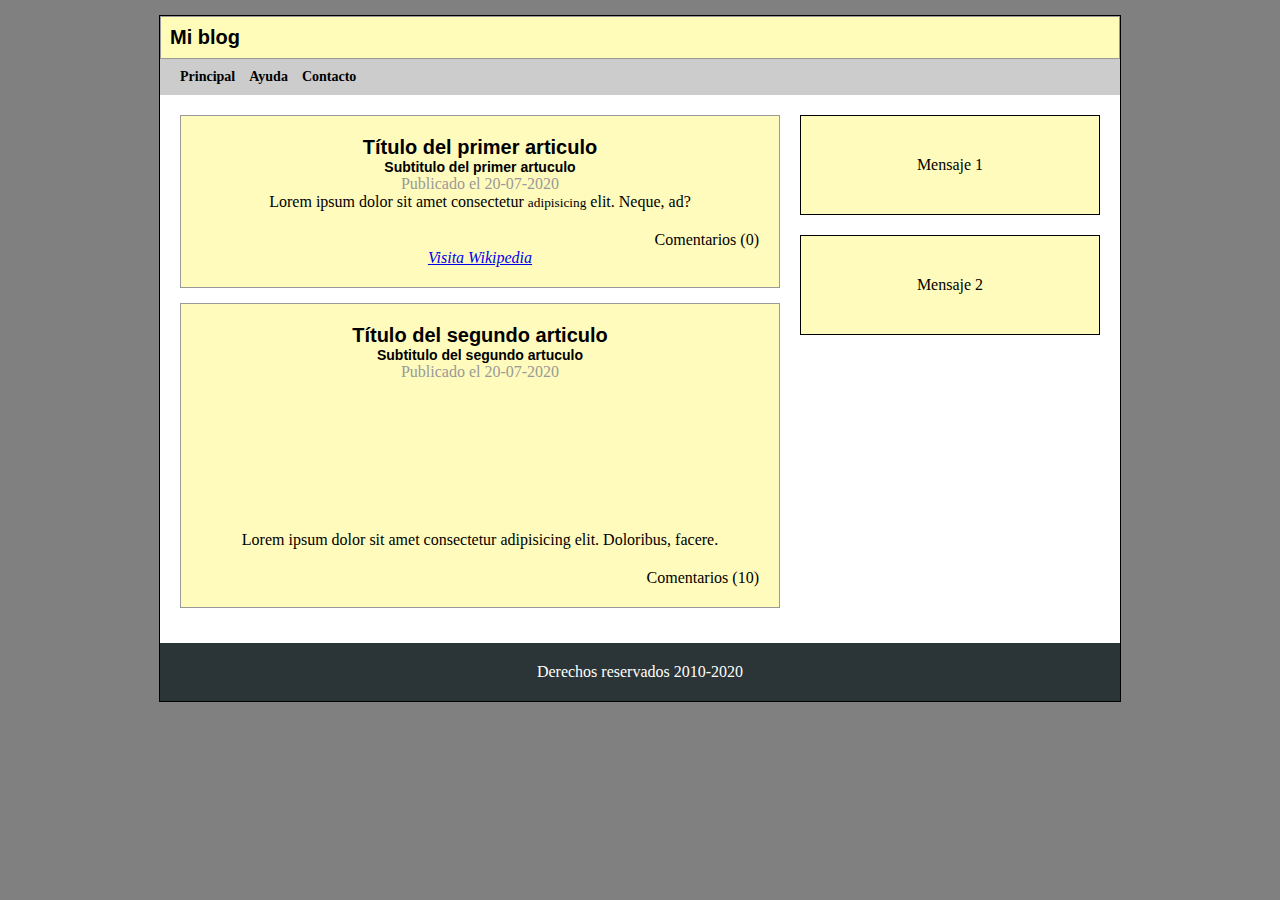
==== index.html @ 238e7e9d "primera commit" ====
<!DOCTYPE html>
<html lang="es">

    <head>
        <meta charset="utf-8" />
        <title>Titulo</title>
        <meta name="Descripción" content="Esta es mi primera página web" />
        <meta name="author" content="AmadoCab" />
        <meta name="keywords" content="Yoquesequeponeraqui" />
        <link rel="stylesheet" href="estilos.css">
    </head>

    <body>

        <div class="agrupar">

            <header class="header">
                <h1>Mi blog</h1>
            </header>
            
            <nav class="menu">
                <ul>
                    <li>Principal</li>
                    <li>Ayuda</li>
                    <li>Contacto</li>
                </ul>
            </nav>
    
            <section class="seccion">
                <article>
                    <hgroup>
                        <h1>Título del primer articulo</h1>
                        <h2>Subtitulo del primer artuculo</h2>
                    </hgroup>
                    <time datetime="20-07-2020">Publicado el 20-07-2020</time>
                    <p>Lorem ipsum dolor sit amet consectetur <small>adipisicing</small> elit. Neque, ad?</p>
                    <footer>
                        <p>Comentarios (0)</p>
                    </footer>
                    <address>
                        <a href="https://es.wikipedia.org/wiki/Wikipedia:Portada">Visita Wikipedia</a>
                    </address>
                </article>
    
                <article>
                    <hgroup>
                        <h1>Título del segundo articulo</h1>
                        <h2>Subtitulo del segundo artuculo</h2>
                    </hgroup>
                    <time datetime="20-07-2020">Publicado el 20-07-2020</time>
                    <img src="/Users/Macbook/Desktop/profile.jpg" alt=""/>
                    <p>Lorem ipsum dolor sit amet consectetur adipisicing elit. Doloribus, facere.</p>
                    <footer>
                        <p>Comentarios (10)</p>
                    </footer>
                </article>
            </section>
    
            <aside class="columna">
                <blockquote cite="http://faztweb.com">
                    Mensaje 1
                </blockquote>
    
                <blockquote cite="https://es.wikipedia.org/wiki/Wikipedia:Portada">
                    Mensaje 2
                </blockquote>
            </aside>
    
            <footer class="pie">
                Derechos reservados 2010-2020
            </footer>

        </div>

    </body>

</html>
---- estilos.css ----
*{
    margin: 0;
    padding: 0;
}

h1 {
    font-size: 20px;
    font-family: sans-serif;
    font-weight: bold;
}

h2 {
    font: bold 14px sans-serif;
}

header, section, footer, aside, nav, article, hgroup {
    display: block;
}

body {
    text-align: center;
    background: gray;
}

.agrupar {
    border: 1px solid black;
    width: 960px;
    margin: 15px auto;
    background: white;
}

.header {
    background: #fffbb9;
    border: 1px solid #999999;
    padding: 9px;
}

.header h1 {
    text-align: left;
}

.menu {
    background: #cccccc;
    padding: 5px 15px;
    text-align: left;
}

.menu li {
    list-style: none;
    padding: 5px;
    font: bold 14px verdana;
    display: inline-block;
}

.seccion {
    margin: 20px;
    width: 600px;
    float: left;
}

article {
    background: #fffbbc;
    border: 1px solid #999999;
    padding: 20px;
    margin-bottom: 15px;
}

time {
    color: #999;
}

article footer {
    text-align: right;
    margin-top: 20px;
}

.columna {
    margin: 20px 0px;
    width: 300px;
    float: left;
}

.columna blockquote {
    border: 1px solid black;
    padding: 40px;
    background: #fffbbc;
    margin-bottom: 20px;
}

.pie {
    clear: both;
    padding: 20px;
    background: #2b3436;
    color: white;
}

img {
    height: 150px;
    display: block;
    margin: auto;
}
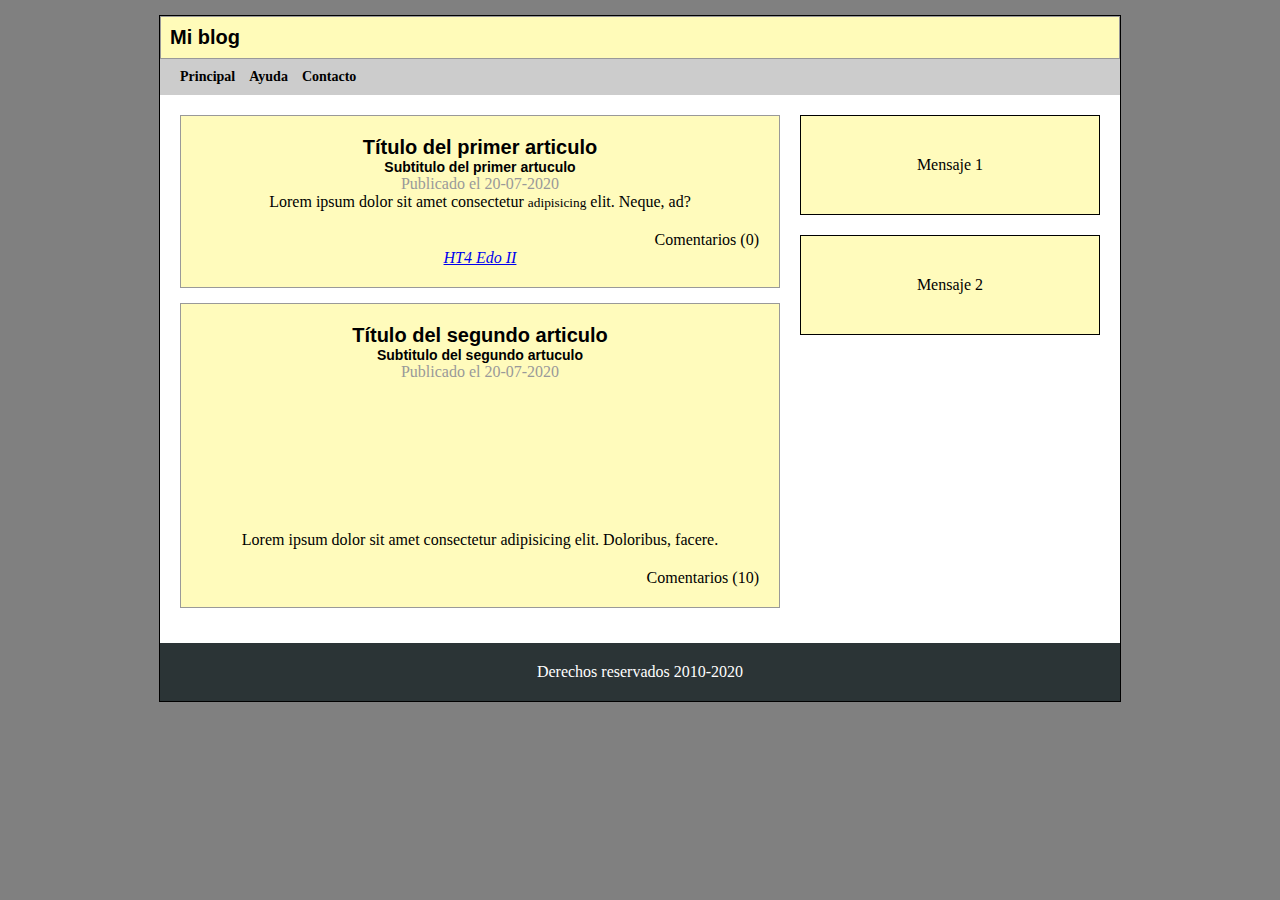
==== commit af28d9c3: "api overleaf" ====
--- a/index.html
+++ b/index.html
@@ -38,7 +38,7 @@
                         <p>Comentarios (0)</p>
                     </footer>
                     <address>
-                        <a href="https://es.wikipedia.org/wiki/Wikipedia:Portada">Visita Wikipedia</a>
+                        <a href="https://www.overleaf.com/docs?snip_uri=https://amadocab.github.io/Intentopages/HT4_EDO2.tex">HT4 Edo II</a>
                     </address>
                 </article>
     
@@ -74,4 +74,4 @@
 
     </body>
 
-</html>+</html>
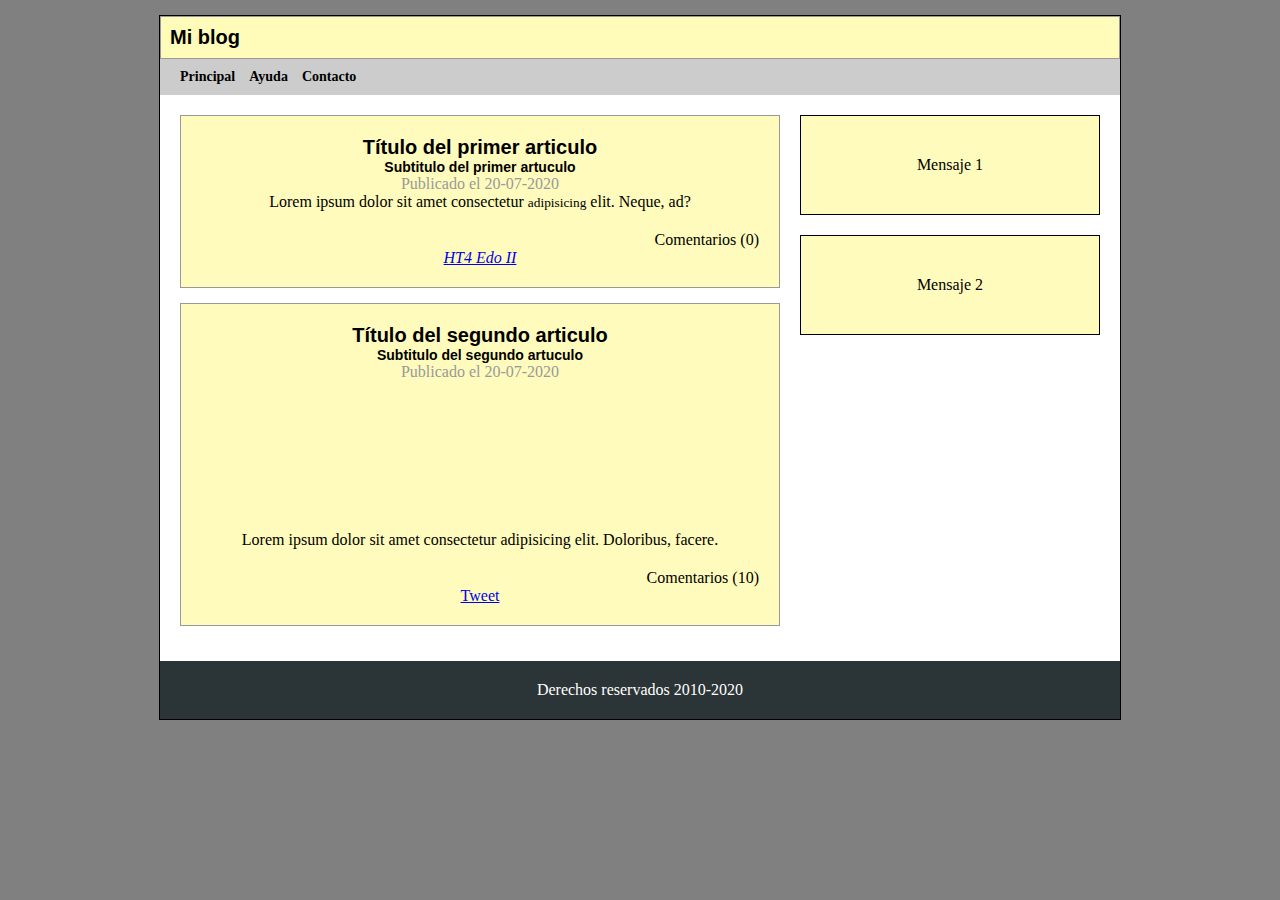
==== commit f5f46803: "que pereza poner nombre" ====
--- a/index.html
+++ b/index.html
@@ -53,6 +53,7 @@
                     <footer>
                         <p>Comentarios (10)</p>
                     </footer>
+                    <a href="https://twitter.com/share?ref_src=twsrc%5Etfw" class="twitter-share-button" data-text="Hello World" data-hashtags="ASCIIArtPM1" data-show-count="false">Tweet</a><script async src="https://platform.twitter.com/widgets.js" charset="utf-8"></script>
                 </article>
             </section>
     
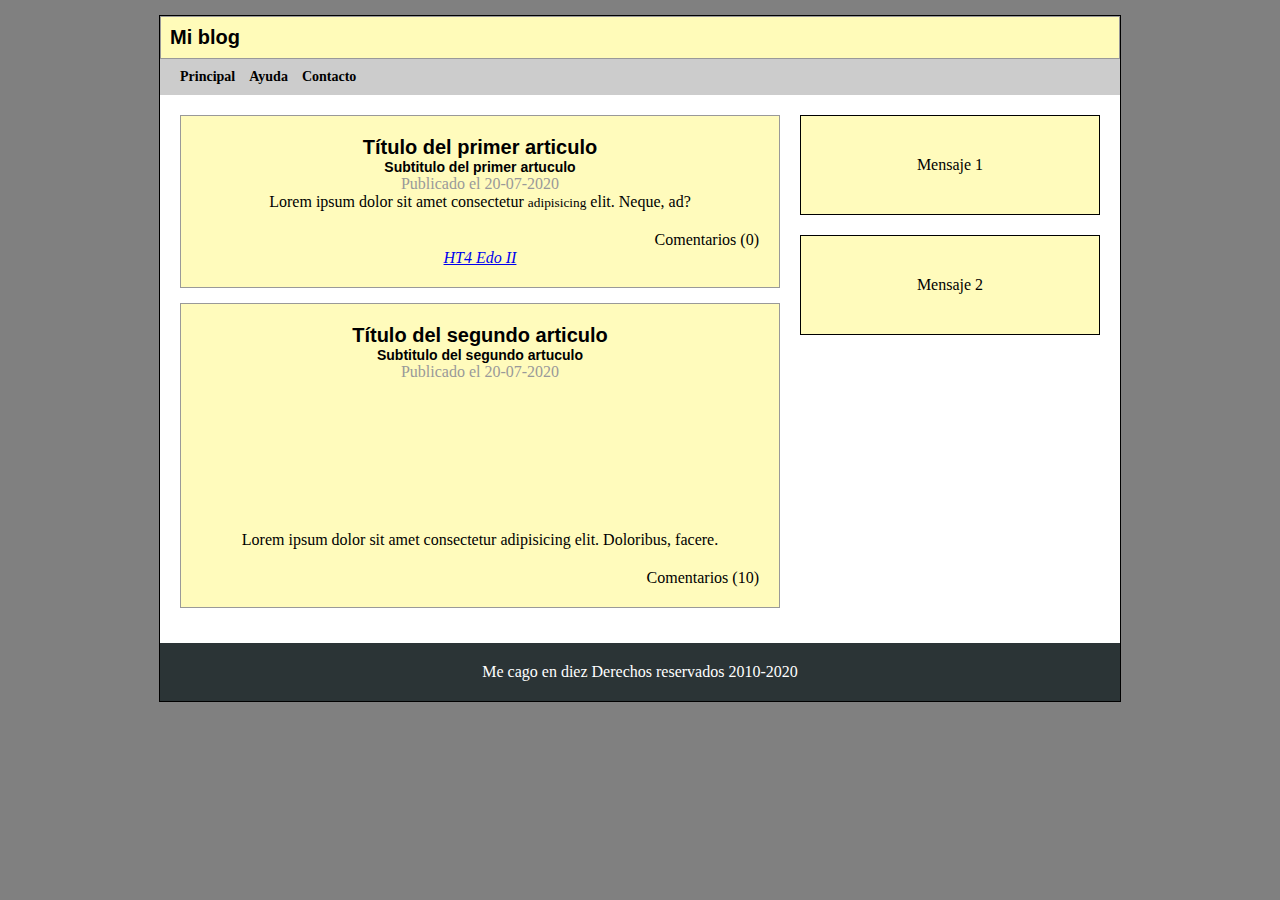
==== commit 79f9d176: "tratando la ssh" ====
--- a/index.html
+++ b/index.html
@@ -53,7 +53,6 @@
                     <footer>
                         <p>Comentarios (10)</p>
                     </footer>
-                    <a href="https://twitter.com/share?ref_src=twsrc%5Etfw" class="twitter-share-button" data-text="Hello World" data-hashtags="ASCIIArtPM1" data-show-count="false">Tweet</a><script async src="https://platform.twitter.com/widgets.js" charset="utf-8"></script>
                 </article>
             </section>
     
@@ -68,7 +67,7 @@
             </aside>
     
             <footer class="pie">
-                Derechos reservados 2010-2020
+                Me cago en diez Derechos reservados 2010-2020
             </footer>
 
         </div>
